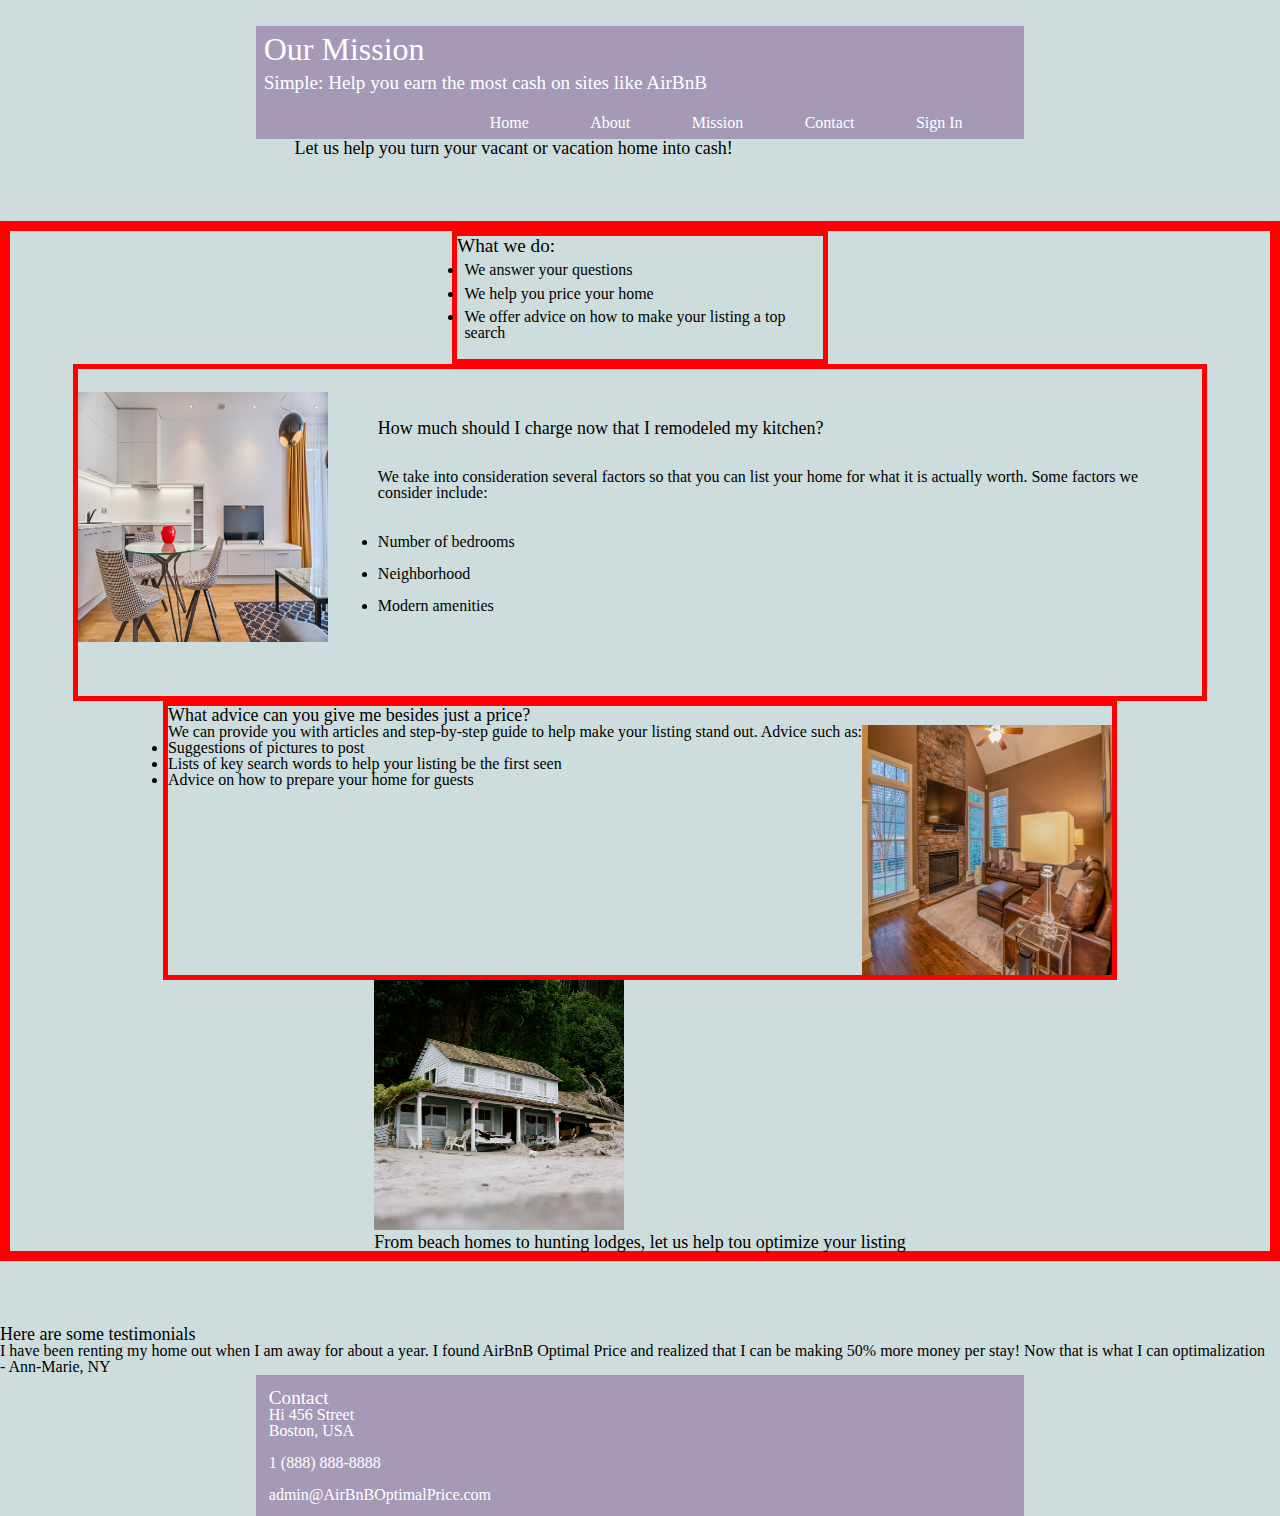
==== mission.html @ 2bf2d97e "making smaller less files for personal clarity" ====
<!DOCTYPE html>
<html lang="en">

<head>
    <meta charset="UTF-8">
    <meta name="viewport" content="width=device-width, initial-scale=1.0">

    <title>BWBC-AirBnBOptimalPrice</title>
    <link href="CSS/mission.css" rel="stylesheet" type="text/css">

</head>


<body>
    <div id="main-container">
        <section id="header">
            <header id="header-info">
                <h1>Our Mission</h1>
                <h3>Simple: Help you earn the most cash on sites like AirBnB</h3>
                <nav>
                    <a href="#">Home</a>
                    <a href="#">About</a>
                    <a href="#">Mission</a>
                    <a href="#">Contact</a>
                    <a href="#">Sign In</a>
                </nav>
            </header>
        </section>

        <section id="intro">
            <section id="intro-info">
                <section id="intro-a">
                    <!-- <img src="img/-money.jfif" alt="Hacking on the Atari 130Xl."> -->
                    <p></p>
                </section>
                <section id="intro-b">
                    <h4>Let us help you turn your vacant or vacation home into cash!</h4>
                </section>
            </section>

        </section>

        <section id="Body">

            <div class = "statement">
                <h3>What we do:</h3>
                <div class = list>
                    <li>We answer your questions</li>
                    <li>We help you price your home</li>
                    <li>We offer advice on how to make your listing a top search</li>
                </div>
            </div>


                <section id = "kitchen">
                    <img src="img/Modern Kitchen.jpg" alt="Modern Kitchen">
                        <div class = "kitchen_info">
                            <h4>How much should I charge now that I remodeled my kitchen?</h4>
                            <p>We take into consideration several factors so that you can list your home for what it is actually worth.  Some factors we consider include: 
                            <div class = list>
                                <li>Number of bedrooms</li>
                                <li>Neighborhood</li>
                                <li>Modern amenities</li>
                        </div>
                        <!-- <a href="#">More Details</a> -->
                    </p>
                </div>


                </section>
                <section id = "Cozy">
                    <img src="img/Cozy Living Room.jpg" alt="Cozy Living Room">
                    <div class = "cozy-info">
                        <h4>What advice can you give me besides just a price?</h4>
                        <p>We can provide you with articles and step-by-step guide to help make your listing stand out.  Advice such as:
                            <div class = list>
                                <li>Suggestions of pictures to post</li>
                                <li>Lists of key search words to help your listing be the first seen</li>
                                <li>Advice on how to prepare your home for guests</li> 
                            </div>
                        <!-- <a href="#">More Details</a> -->
                        </p>
                    </div>
                </section>
                
                <section id = "Beach">
                    <img src="img/Beach house.jpg" alt="Beach Home">
                    <h4>From beach homes to hunting lodges, let us help tou optimize your listing</h4>
                </section>

            </section>

        </section>

        <section>
                <h4>Here are some testimonials</h4>
                <p>I have been renting my home out when I am away for about a year.  I found AirBnB Optimal Price and realized that I can be making 50% more money per stay! Now that is what I can optimalization </br> - Ann-Marie, NY 
                </p>
        </section>

        <section id="footer">
            <section id="footer-content">
                <section id="footer-info">
                    <h3>Contact</h3>
                    <address>
                        <p>Hi 456 Street</p>
                        <p>Boston, USA</p><br />
                        <p>1 (888) 888-8888</p><br />
                        <p>admin@AirBnBOptimalPrice.com</p>
                    </address>
                </section>
            </section>
        </section>


    </div>

</body>

</html>
---- CSS/mission.css ----
/* http://meyerweb.com/eric/tools/css/reset/ 
   v2.0 | 20110126
   License: none (public domain)
*/
html,
body,
div,
span,
applet,
object,
iframe,
h1,
h2,
h3,
h4,
h5,
h6,
p,
blockquote,
pre,
a,
abbr,
acronym,
address,
big,
cite,
code,
del,
dfn,
em,
img,
ins,
kbd,
q,
s,
samp,
small,
strike,
strong,
sub,
sup,
tt,
var,
b,
u,
i,
center,
dl,
dt,
dd,
ol,
ul,
li,
fieldset,
form,
label,
legend,
table,
caption,
tbody,
tfoot,
thead,
tr,
th,
td,
article,
aside,
canvas,
details,
embed,
figure,
figcaption,
footer,
header,
hgroup,
menu,
nav,
output,
ruby,
section,
summary,
time,
mark,
audio,
video {
  margin: 0;
  padding: 0;
  border: 0;
  font-size: 100%;
  font: inherit;
  vertical-align: baseline;
}
/* HTML5 display-role reset for older browsers */
article,
aside,
details,
figcaption,
figure,
footer,
header,
hgroup,
menu,
nav,
section {
  display: block;
}
body {
  line-height: 1;
}
ol,
ul {
  list-style: none;
}
blockquote,
q {
  quotes: none;
}
blockquote:before,
blockquote:after,
q:before,
q:after {
  content: '';
  content: none;
}
table {
  border-collapse: collapse;
  border-spacing: 0;
}
/* Set every element's box-sizing to border-box */
* {
  box-sizing: border-box;
}
body {
  background-color: #cddddd;
}
h1 {
  font-size: xx-large;
}
h2 {
  font-size: x-large;
}
h3 {
  font-size: larger;
}
h4 {
  font-size: large;
}
#header {
  display: flex;
  justify-content: center;
  border: none;
}
#header #header-info h1,
#header h3,
#header p {
  margin: 1%;
  color: white;
}
#header header {
  margin: 2% 0 0 0;
  width: 60%;
  background-color: #a599b5;
}
#header header h1,
#header header h3 {
  margin-top: 1%;
}
#header header p {
  font-size: 0.7rem;
  margin-top: 0.2%;
}
#header header nav {
  display: flex;
  justify-content: flex-end;
}
#header header nav a {
  padding: 0 8% 1% 0;
  margin-top: 2%;
  text-decoration: none;
  color: white;
}
#header header nav #header-info {
  display: flex;
  justify-content: center;
}
@media (max-width: 800px) {
  #header header nav {
    flex-direction: column;
    justify-content: center;
    align-items: center;
  }
}
#intro {
  display: flex;
  justify-content: center;
}
#intro #intro-info {
  display: flex;
  width: 60%;
}
@media (max-width: 750px) {
  #intro #intro-info #intro-a img {
    width: 100%;
    padding-bottom: 3%;
  }
}
#intro #intro-info #intro-b {
  display: flex;
  justify-content: center;
  align-items: center;
  margin-left: 5%;
}
#intro #intro-info #intro-b h1 {
  display: flex;
  justify-content: space-evenly;
}
@media (max-width: 800px) {
  #intro #intro-info #intro-b h1 {
    margin: 3% 0 3% 3%;
  }
}
@media (max-width: 800px) {
  #intro #intro-info {
    flex-direction: column;
    justify-content: center;
  }
}
img {
  width: 250px;
  height: 250px;
}
#Body {
  display: flex;
  justify-content: center;
  align-items: center;
  flex-direction: column;
  margin-bottom: 5%;
  margin-top: 5%;
  border: solid 10px red;
}
.statement {
  border: solid 5px red;
}
.statement .list {
  margin-bottom: 5%;
}
.statement .list li {
  flex-direction: column;
  flex-wrap: wrap;
  width: fit-content;
  margin: 2%;
}
@media (max-width: 800px) {
  .statement {
    width: 100%;
    padding-bottom: 3%;
    flex-direction: column;
  }
}
#kitchen {
  border: solid 5px red;
  display: flex;
  flex-direction: row;
}
#kitchen img {
  margin-top: 2%;
}
#kitchen .kitchen_info {
  display: flex;
  flex-direction: column;
  margin: 3%;
}
#kitchen .kitchen_info h4,
#kitchen .kitchen_info p,
#kitchen .kitchen_info li {
  margin: 2%;
}
#Cozy {
  border: solid 5px red;
  display: flex;
  flex-direction: row-reverse;
}
#Cozy img {
  margin-top: 2%;
}
#Cozy .cozy_info {
  display: flex;
  flex-direction: column;
  margin: 3%;
}
#Cozy .cozy_info h4,
#Cozy .cozy_info p,
#Cozy .cozy_info li {
  margin: 2%;
}
#footer {
  display: flex;
  justify-content: center;
  border: none;
}
#footer #footer-content {
  display: flex;
  width: 60%;
  color: white;
  background-color: #a599b5;
  padding: 1%;
}
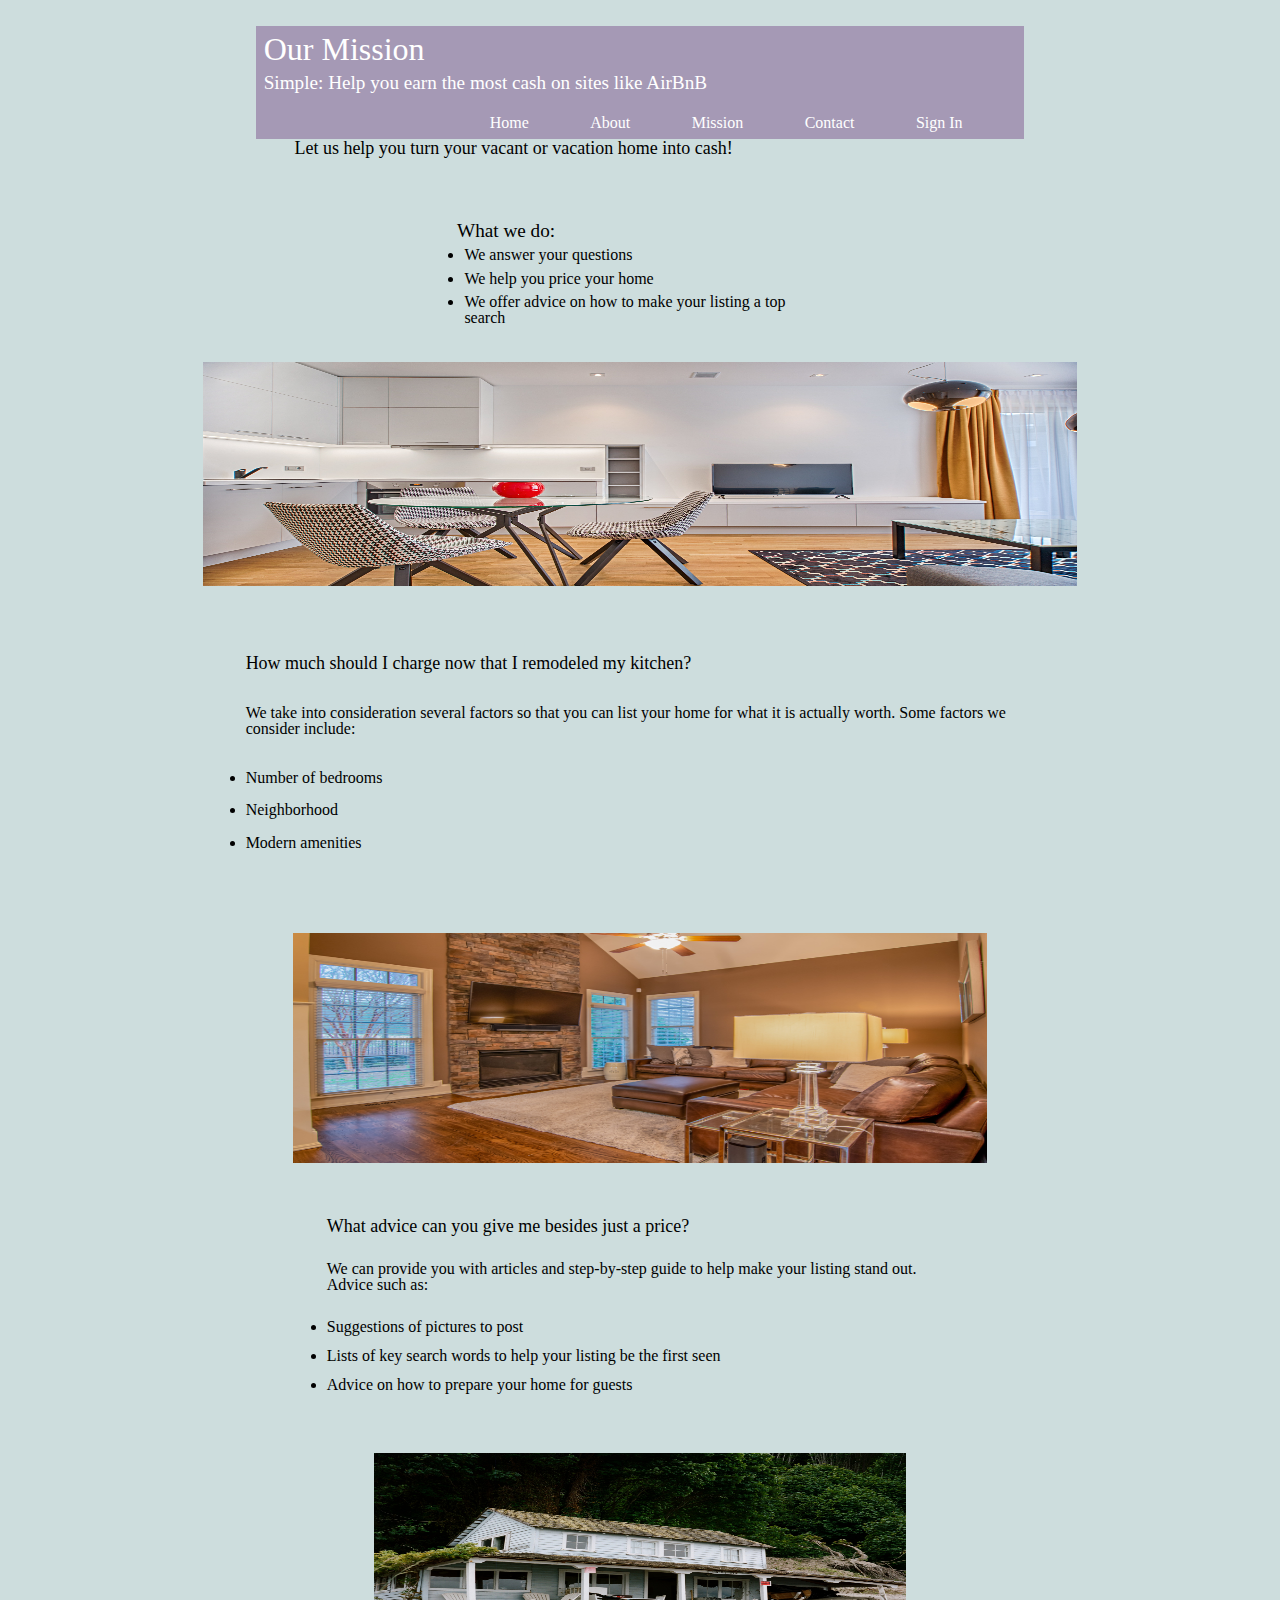
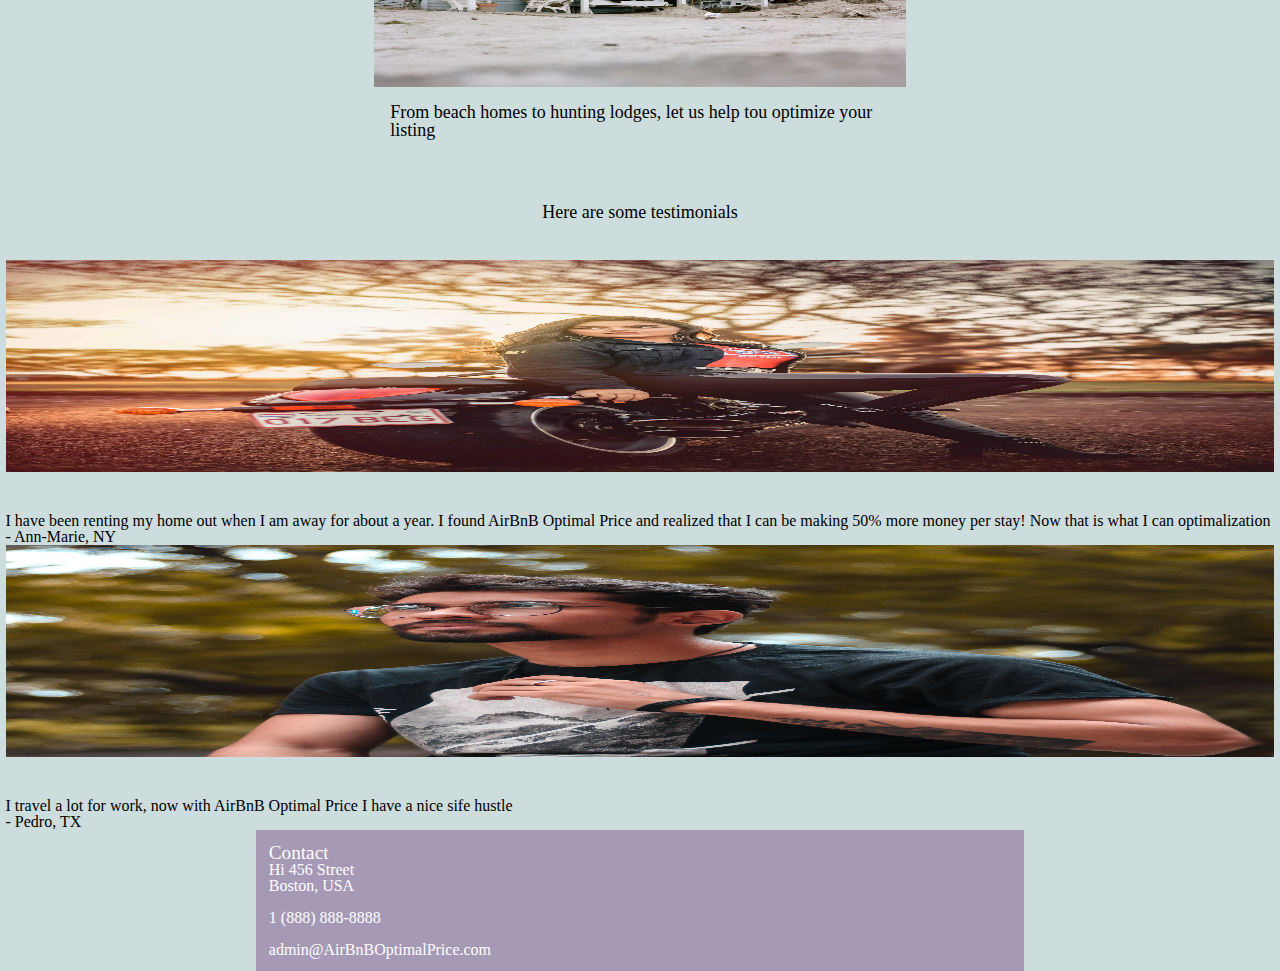
==== commit 130e29cc: "Merge pull request #3 from CassieGV/Mission" ====
--- a/mission.html
+++ b/mission.html
@@ -92,10 +92,19 @@
 
         </section>
 
-        <section>
-                <h4>Here are some testimonials</h4>
-                <p>I have been renting my home out when I am away for about a year.  I found AirBnB Optimal Price and realized that I can be making 50% more money per stay! Now that is what I can optimalization </br> - Ann-Marie, NY 
-                </p>
+        <section id = "testimonials"> 
+            <h4>Here are some testimonials</h4>
+            <div class = "quote">
+                <div class = "testimonial_1">
+                        <img src="img/Ann-Marie.jpg" class = "pic" alt= "Ann-Marie">
+                        <p>I have been renting my home out when I am away for about a year.  I found AirBnB Optimal Price and realized that I can be making 50% more money per stay! Now that is what I can optimalization </br> - Ann-Marie, NY 
+                        </p>
+                </div>
+            <div class = "testimonial_2">
+                    <img src="img/Pedro.jpg" class = "pic" alt="Pedro">
+                    <p>I travel a lot for work, now with AirBnB Optimal Price I have a nice sife hustle </br> - Pedro, TX</p>
+            </div>
+        </div>
         </section>
 
         <section id="footer">
--- a/CSS/mission.css
+++ b/CSS/mission.css
@@ -229,6 +229,12 @@
   width: 250px;
   height: 250px;
 }
+@media (min-width: 500px) {
+  img {
+    width: 100%;
+    padding-bottom: 3%;
+  }
+}
 #Body {
   display: flex;
   justify-content: center;
@@ -236,10 +242,6 @@
   flex-direction: column;
   margin-bottom: 5%;
   margin-top: 5%;
-  border: solid 10px red;
-}
-.statement {
-  border: solid 5px red;
 }
 .statement .list {
   margin-bottom: 5%;
@@ -258,12 +260,23 @@
   }
 }
 #kitchen {
-  border: solid 5px red;
   display: flex;
   flex-direction: row;
+}
+@media (min-width: 500px) {
+  #kitchen {
+    display: flex;
+    flex-direction: column;
+  }
 }
 #kitchen img {
   margin-top: 2%;
+}
+@media (min-width: 500px) {
+  #kitchen img {
+    width: 100%;
+    padding-bottom: 3%;
+  }
 }
 #kitchen .kitchen_info {
   display: flex;
@@ -276,22 +289,76 @@
   margin: 2%;
 }
 #Cozy {
-  border: solid 5px red;
   display: flex;
   flex-direction: row-reverse;
 }
+@media (min-width: 500px) {
+  #Cozy {
+    display: flex;
+    flex-direction: column;
+  }
+}
 #Cozy img {
-  margin-top: 2%;
-}
-#Cozy .cozy_info {
+  margin-top: 1%;
+}
+#Cozy .cozy-info {
   display: flex;
   flex-direction: column;
   margin: 3%;
 }
-#Cozy .cozy_info h4,
-#Cozy .cozy_info p,
-#Cozy .cozy_info li {
+#Cozy .cozy-info h4,
+#Cozy .cozy-info p,
+#Cozy .cozy-info li {
   margin: 2%;
+}
+#Beach {
+  display: flex;
+  justify-content: center;
+  align-items: center;
+}
+@media (min-width: 500px) {
+  #Beach {
+    display: flex;
+    flex-direction: column;
+  }
+}
+#Beach h4 {
+  margin-left: 3%;
+}
+#testimonials {
+  display: flex;
+  align-items: center;
+  flex-direction: column;
+}
+@media (min-width: 500px) {
+  #testimonials {
+    align-content: center;
+  }
+}
+#testimonials h4 {
+  align-content: center;
+  margin-bottom: 3%;
+}
+#testimonials h4 img .pic {
+  width: 100px;
+  height: 100px;
+}
+#testimonials h4 img .pic .quote {
+  display: flex;
+  flex-direction: row;
+  width: 80%;
+  align-items: space-around;
+}
+@media (min-width: 500px) {
+  #testimonials h4 img .pic .quote {
+    display: flex;
+    flex-direction: column;
+  }
+}
+#testimonials h4 img .pic .quote .testimonial_1 {
+  display: flex;
+  align-content: flex-start;
+  width: 150px;
 }
 #footer {
   display: flex;
